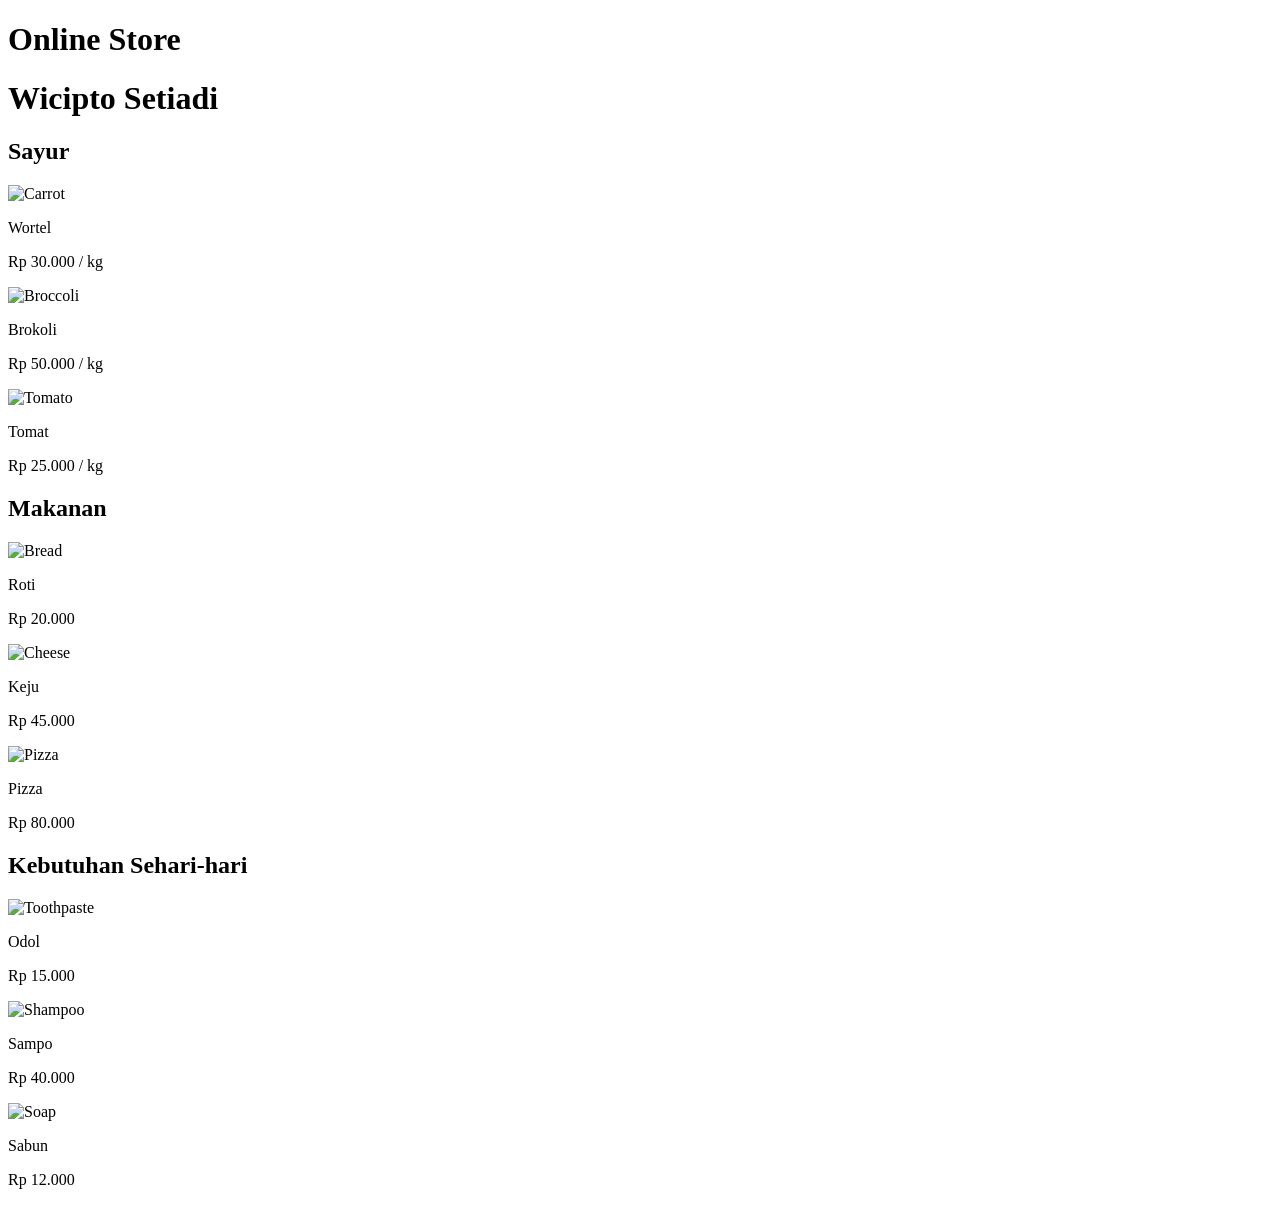
==== index.html @ 628b0777 "Rename EEE.html to index.html" ====
<!DOCTYPE html>
<html lang="en">
<head>
    <meta charset="UTF-8">
    <meta name="viewport" content="width=device-width, initial-scale=1.0">
    <title>Online Store</title>
    <link rel="stylesheet" href="styles.css">
</head>
<body>
    <header>
        <h1>Online Store</h1>
        <h1>Wicipto Setiadi</h1>
    </header>
    <main>
        <section class="category">
            <h2>Sayur</h2>
            <div class="items-container">
                <div class="item">
                    <img src="https://source.unsplash.com/200x200/?carrot" alt="Carrot">
                    <p>Wortel</p>
                    <p>Rp 30.000 / kg</p>
                </div>
                <div class="item">
                    <img src="https://source.unsplash.com/200x200/?broccoli" alt="Broccoli">
                    <p>Brokoli</p>
                    <p>Rp 50.000 / kg</p>
                </div>
                <div class="item">
                    <img src="https://source.unsplash.com/200x200/?tomato" alt="Tomato">
                    <p>Tomat</p>
                    <p>Rp 25.000 / kg</p>
                </div>
            </div>
        </section>
        <section class="category">
            <h2>Makanan</h2>
            <div class="items-container">
                <div class="item">
                    <img src="https://source.unsplash.com/200x200/?bread" alt="Bread">
                    <p>Roti</p>
                    <p>Rp 20.000</p>
                </div>
                <div class="item">
                    <img src="https://source.unsplash.com/200x200/?cheese" alt="Cheese">
                    <p>Keju</p>
                    <p>Rp 45.000</p>
                </div>
                <div class="item">
                    <img src="https://source.unsplash.com/200x200/?pizza" alt="Pizza">
                    <p>Pizza</p>
                    <p>Rp 80.000</p>
                </div>
            </div>
        </section>
        <section class="category">
            <h2>Kebutuhan Sehari-hari</h2>
            <div class="items-container">
                <div class="item">
                    <img src="https://source.unsplash.com/200x200/?toothpaste" alt="Toothpaste">
                    <p>Odol</p>
                    <p>Rp 15.000</p>
                </div>
                <div class="item">
                    <img src="https://source.unsplash.com/200x200/?shampoo" alt="Shampoo">
                    <p>Sampo</p>
                    <p>Rp 40.000</p>
                </div>
                <div class="item">
                    <img src="https://source.unsplash.com/200x200/?soap" alt="Soap">
                    <p>Sabun</p>
                    <p>Rp 12.000</p>
                </div>
            </div>
        </section>
    </main>
    <script src="script.js"></script>
</body>
</html>
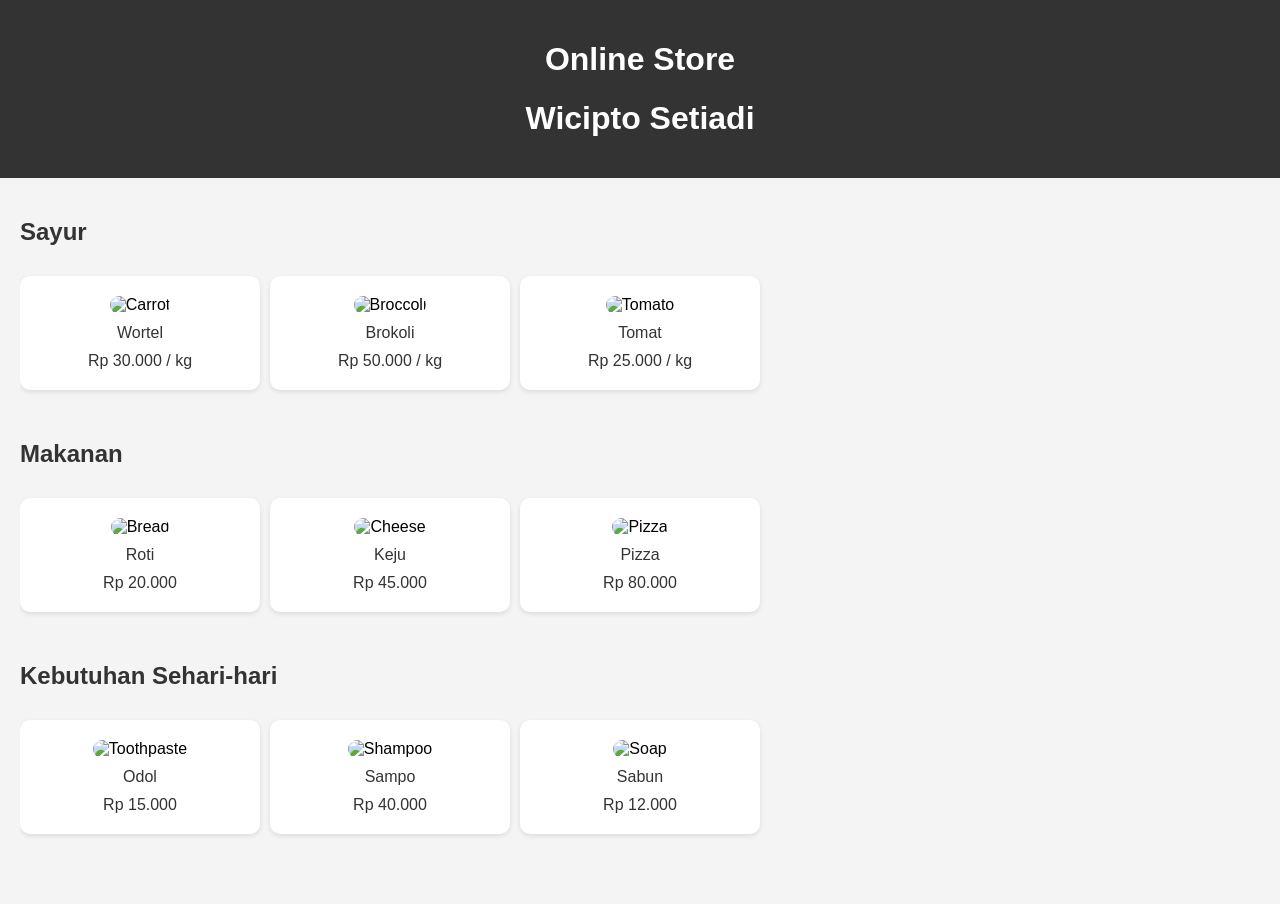
==== commit 1744dafc: "Update index.html" ====
--- a/index.html
+++ b/index.html
@@ -16,7 +16,7 @@
             <h2>Sayur</h2>
             <div class="items-container">
                 <div class="item">
-                    <img src="https://source.unsplash.com/200x200/?carrot" alt="Carrot">
+                    <img src="https://pasarsegar.co.id/wp-content/uploads/2020/12/name-184-1.jpg" alt="Carrot">
                     <p>Wortel</p>
                     <p>Rp 30.000 / kg</p>
                 </div>
--- a/styles.css
+++ b/styles.css
@@ -0,0 +1,57 @@
+body {
+    font-family: Arial, sans-serif;
+    margin: 0;
+    padding: 0;
+    background-color: #f4f4f4;
+}
+
+header {
+    background-color: #333;
+    color: #fff;
+    padding: 20px;
+    text-align: center;
+}
+
+main {
+    padding: 20px;
+}
+
+.category {
+    margin-bottom: 40px;
+}
+
+h2 {
+    color: #333;
+}
+
+.items-container {
+    display: flex;
+    overflow-x: auto;
+    gap: 10px;
+    padding: 10px 0;
+}
+
+.item {
+    background-color: #fff;
+    border-radius: 10px;
+    box-shadow: 0 2px 5px rgba(0, 0, 0, 0.1);
+    padding: 20px;
+    text-align: center;
+    min-width: 200px;
+    flex-shrink: 0;
+    transition: transform 0.3s;
+}
+
+.item:hover {
+    transform: scale(1.05);
+}
+
+.item img {
+    max-width: 100%;
+    border-radius: 10px;
+}
+
+.item p {
+    margin: 10px 0 0;
+    color: #333;
+}
